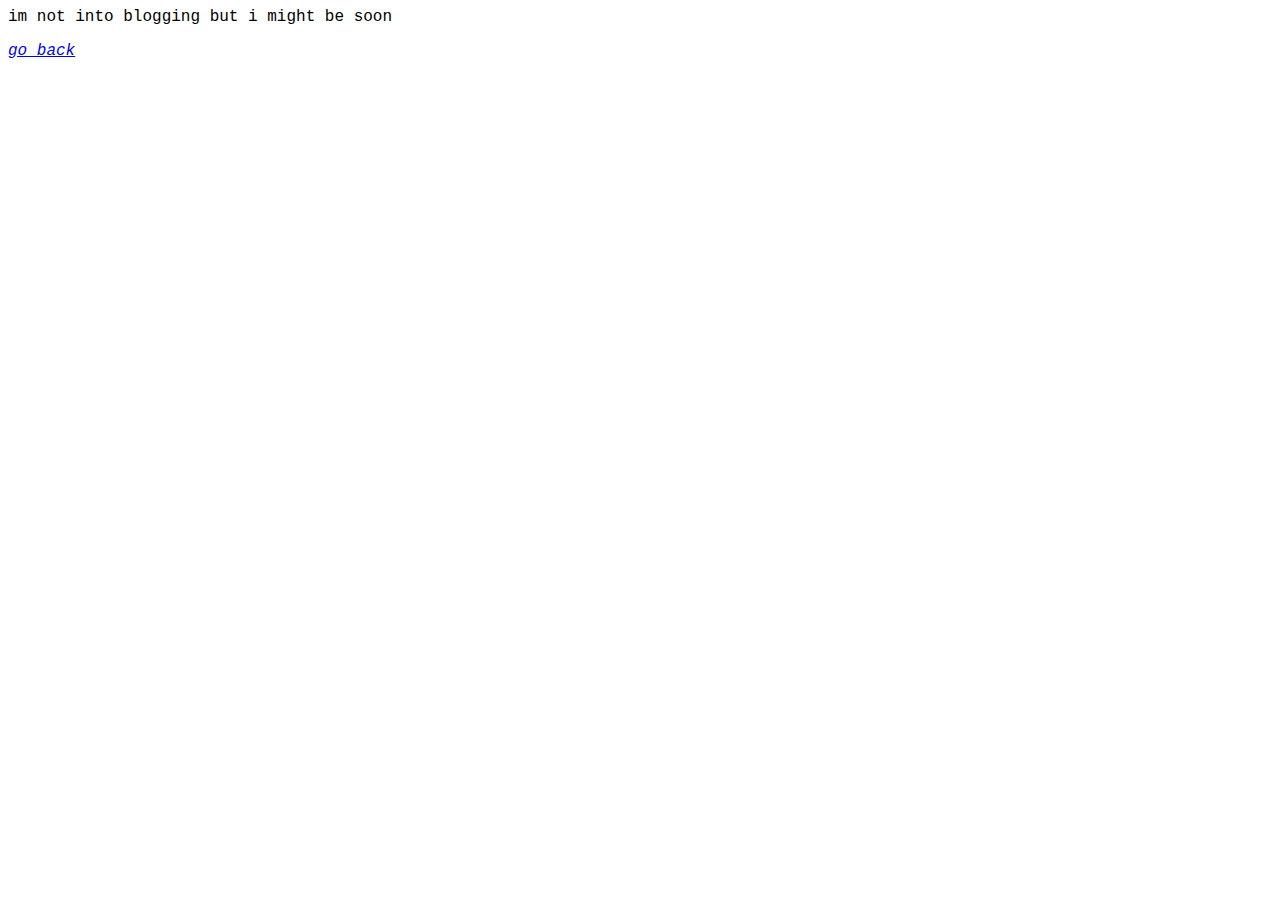
==== blog.html @ 7aa88e31 "Add files via upload" ====
<html>
<head>
    <title>blog</title>
    <link rel="icon" href="2868a0607c440b96899648d26b8bdeda-removebg-preview.png">
    <link rel="stylesheet" type="text/css" href="styles.css">
</head>

<body>
    <p>im not into blogging but i might be soon</p>
    <p class="italic"><a href="index.html">go back</a>
</body>
</html>
---- styles.css ----
*{
    font-family: 'Courier New', monospace;
}

#indexImage {
    margin-left: auto;
    margin-right: auto;
    display: block;
    width: 20%; 
}

#abtImage{
    width: 10%; 
}

.italic{
    font-style: italic;
}

.center {
    text-align: center;
}

.bigText {
    font-size: 70px;
}
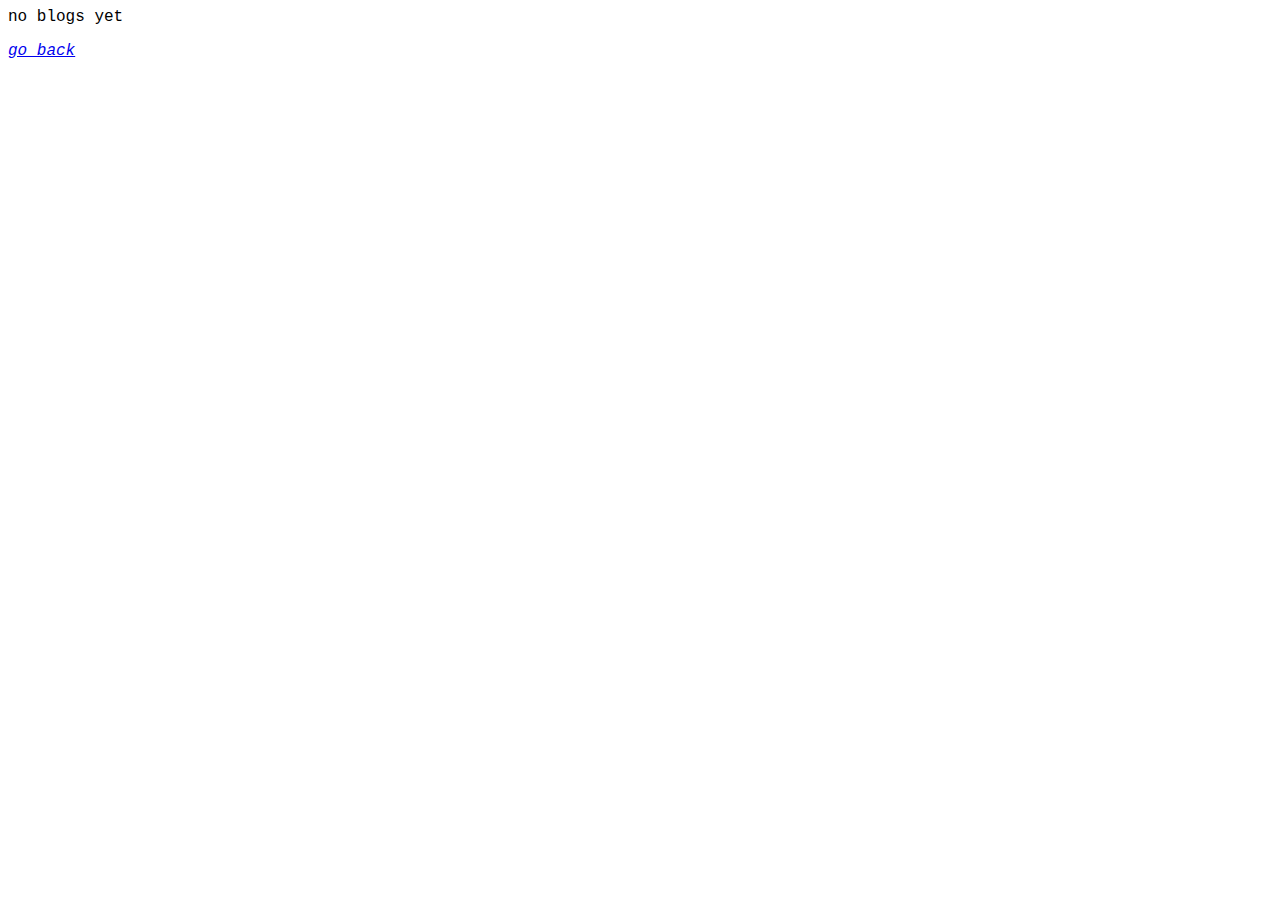
==== commit 5a107a50: "Update blog.html" ====
--- a/blog.html
+++ b/blog.html
@@ -6,7 +6,7 @@
 </head>
 
 <body>
-    <p>im not into blogging but i might be soon</p>
+    <p>no blogs yet</p>
     <p class="italic"><a href="index.html">go back</a>
 </body>
-</html>+</html>
